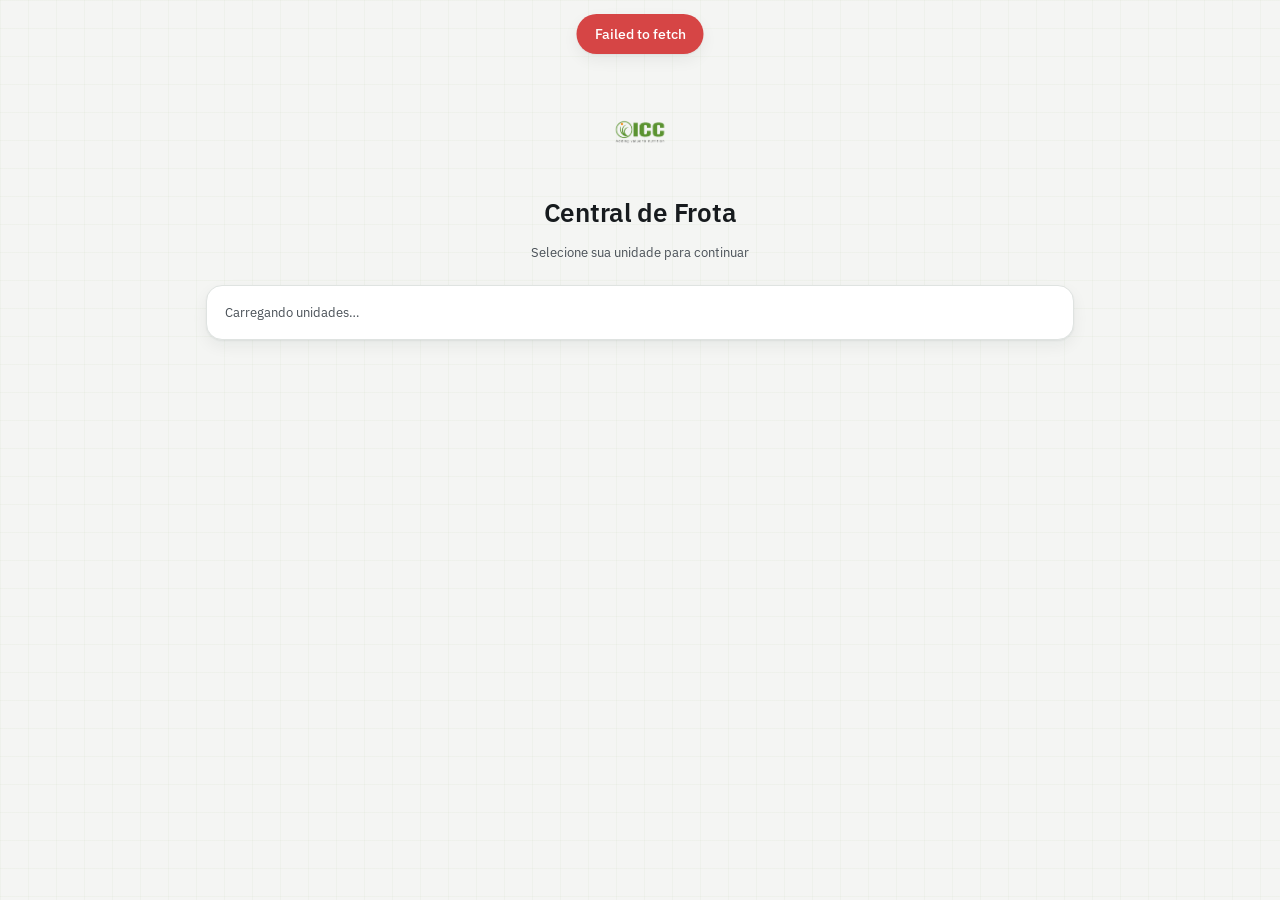
==== index.html @ 9bb6c0be "Add files via upload" ====
<!DOCTYPE html>
<html lang="pt-BR">
<head>
<meta charset="UTF-8">
<meta name="viewport" content="width=device-width, initial-scale=1.0, maximum-scale=1.0">
<meta name="theme-color" content="#5e9030">
<title>ICC Brazil · Central de Frota</title>
<link rel="preconnect" href="https://fonts.googleapis.com">
<link href="https://fonts.googleapis.com/css2?family=IBM+Plex+Sans:wght@400;500;600;700&family=IBM+Plex+Mono:wght@500;600&display=swap" rel="stylesheet">
<link rel="icon" type="image/png" href="logo.png">
<link rel="manifest" href="manifest.json">
<link rel="apple-touch-icon" href="apple-touch-icon.png">
<meta name="mobile-web-app-capable" content="yes">
<meta name="apple-mobile-web-app-capable" content="yes">
<meta name="apple-mobile-web-app-status-bar-style" content="default">
<meta name="apple-mobile-web-app-title" content="Central de Frota">
<link rel="stylesheet" href="style.css">
</head>
<body>

<div id="toast" class="toast" role="status" aria-live="polite"></div>

<header class="topbar" id="topbar" hidden>
  <div class="topbar__brand">
    <img class="topbar__mark" src="logo.png" alt="ICC Brazil">
    <div class="topbar__meta">
      <strong id="topbarUnidade">—</strong>
      <span id="topbarUsuario">—</span>
    </div>
  </div>
  <div class="row" style="gap:6px">
    <button class="btn btn--ghost btn--sm" id="btnTrocarUnidadeGlobal" hidden>🔄 Trocar unidade</button>
    <button class="btn btn--ghost btn--sm" id="btnLogout">Sair</button>
  </div>
</header>

<main id="app" class="app"></main>

<nav class="tabbar" id="tabbar" hidden></nav>

<script src="app.js"></script>
</body>
</html>
---- style.css ----
/* =====================================================
   CENTRAL DE FROTA — DESIGN SYSTEM
   Mesma identidade visual do app "Gestão de Armazéns" da ICC Brazil:
   verde institucional (#5e9030) + laranja de ação (#df8630), IBM Plex
   Sans/Mono, cards claros sobre papel levemente quadriculado.
   O que muda aqui é o vocabulário de status: em vez do fluxo de
   pendências do armazém, temos o estado da frota (em uso / manutenção /
   parado / inativo), a resposta do checklist (OK / NOK / N-A) e a
   prioridade da manutenção (baixa / média / alta).
   ===================================================== */
:root{
  --ink:#171b1e;
  --ink-soft:#495057;
  --paper:#f4f5f3;
  --card:#ffffff;
  --line:#dfe3e1;
  --brand:#5e9030;
  --brand-dark:#436722;
  --accent:#df8630;
  --accent-ink:#3a2506;

  /* status da frota / dos registros */
  --st-uso:#2f9e64;
  --st-manut:#df8630;
  --st-parado:#d64545;
  --st-inativo:#6b7280;
  --st-aberta:#d64545;
  --st-andamento:#df8630;
  --st-concluida:#2f9e64;
  --st-info:#3b82c4;
  --st-amarelo:#d9a520;
  --st-risco:#d64545;

  --radius:10px;
  --radius-lg:16px;
  --shadow:0 1px 2px rgba(23,27,30,.06), 0 6px 16px rgba(23,27,30,.06);
  --font:'IBM Plex Sans', system-ui, sans-serif;
  --mono:'IBM Plex Mono', ui-monospace, monospace;
}

[hidden]{display:none !important}

*{box-sizing:border-box}
html,body{margin:0;padding:0}
body{
  font-family:var(--font);
  background:var(--paper);
  background-image:
    linear-gradient(90deg, rgba(94,144,48,.035) 1px, transparent 1px),
    linear-gradient(rgba(94,144,48,.035) 1px, transparent 1px);
  background-size:28px 28px;
  color:var(--ink);
  min-height:100vh;
  -webkit-font-smoothing:antialiased;
}
h1,h2,h3,h4{margin:0;font-weight:600;letter-spacing:-.01em}
p{margin:0}
button{font-family:inherit}
input,select,textarea{font-family:inherit;font-size:16px}

/* ---------- layout shell ---------- */
.topbar{
  position:sticky;top:0;z-index:20;
  display:flex;align-items:center;justify-content:space-between;
  padding:10px 16px;background:var(--brand);color:#fff;
  box-shadow:var(--shadow);
}
.topbar__brand{display:flex;align-items:center;gap:10px;min-width:0;flex:1 1 auto}
.topbar > .row{flex:0 0 auto}
.topbar__mark{
  width:34px;height:34px;object-fit:contain;
  background:#fff;border-radius:7px;padding:3px;flex:0 0 auto;
}
.topbar__meta{display:flex;flex-direction:column;line-height:1.2;min-width:0}
.topbar__meta strong{font-size:14px;overflow:hidden;text-overflow:ellipsis;white-space:nowrap}
.topbar__meta span{font-size:12px;opacity:.85;overflow:hidden;text-overflow:ellipsis;white-space:nowrap}

.app{max-width:640px;margin:0 auto;padding:16px;padding-bottom:104px;min-height:70vh}

.tabbar{
  position:fixed;bottom:0;left:0;right:0;z-index:20;
  display:flex;background:var(--card);border-top:1px solid var(--line);
  box-shadow:0 -4px 16px rgba(23,27,30,.08);
  padding-bottom:env(safe-area-inset-bottom);
}
.tabbar button{
  flex:1;display:flex;flex-direction:column;align-items:center;gap:2px;
  padding:9px 2px 10px;background:none;border:none;color:var(--ink-soft);
  font-size:10.5px;cursor:pointer;line-height:1.2;
}
.tabbar button .ic{font-size:18px;line-height:1;display:inline-block}
.tab-badge{
  position:absolute;top:-7px;right:-11px;background:var(--st-risco);color:#fff;
  font-family:var(--mono);font-size:10px;font-weight:700;border-radius:999px;
  min-width:16px;height:16px;line-height:16px;text-align:center;padding:0 3px;
}
.tabbar button.is-active{color:var(--brand);font-weight:600}

/* ---------- blocos genéricos ---------- */
.screen{display:flex;flex-direction:column;gap:16px}
.card{
  background:var(--card);border:1px solid var(--line);border-radius:var(--radius-lg);
  padding:18px;box-shadow:var(--shadow);
}
.stack{display:flex;flex-direction:column;gap:12px}
.row{display:flex;gap:10px;align-items:center}
.row.between{justify-content:space-between}
.row.wrap{flex-wrap:wrap}
.grid2{display:grid;grid-template-columns:1fr 1fr;gap:10px}

.eyebrow{
  font-family:var(--mono);font-size:11px;letter-spacing:.08em;text-transform:uppercase;
  color:var(--brand);font-weight:600;
}
.title-xl{font-size:26px;line-height:1.15}
.title-lg{font-size:19px}
.subtle{color:var(--ink-soft);font-size:13px}
.mono{font-family:var(--mono)}

.btn{
  display:inline-flex;align-items:center;justify-content:center;gap:8px;
  border-radius:var(--radius);border:1px solid transparent;
  padding:13px 18px;font-size:15px;font-weight:600;cursor:pointer;
  transition:transform .05s ease, opacity .15s ease;
}
.btn:active{transform:scale(.98)}
.btn--primary{background:var(--brand);color:#fff}
.btn--primary:hover{background:var(--brand-dark)}
.btn--accent{background:var(--accent);color:var(--accent-ink)}
.btn--outline{background:transparent;border-color:var(--line);color:var(--ink)}
.btn--ghost{background:transparent;color:#fff;border-color:rgba(255,255,255,.4)}
.btn--danger{background:#fdeceb;color:var(--st-risco);border-color:#f6c8c4}
.btn--sm{padding:8px 12px;font-size:13px}
.btn--block{width:100%}
.btn[disabled]{opacity:.45;cursor:not-allowed}

.field{display:flex;flex-direction:column;gap:6px}
.field label{font-size:13px;font-weight:600;color:var(--ink-soft)}
.field input,.field select,.field textarea{
  padding:12px 13px;border:1px solid var(--line);border-radius:var(--radius);
  background:#fff;color:var(--ink);width:100%;
}
.field input:focus,.field select:focus,.field textarea:focus,button:focus-visible{
  outline:2px solid var(--brand);outline-offset:1px;
}
.field textarea{resize:vertical;min-height:70px}
.field .hint{font-size:12px;color:var(--ink-soft)}

.option-grid{display:grid;grid-template-columns:1fr 1fr;gap:10px}
.option-btn{
  padding:14px 10px;border-radius:var(--radius);border:1.5px solid var(--line);
  background:#fff;font-weight:600;font-size:14.5px;cursor:pointer;text-align:center;
}
.option-btn.is-selected{border-color:var(--brand);background:#eef5e7;color:var(--brand-dark)}
.option-btn.ok.is-selected{border-color:var(--st-uso);background:#e6f6ed;color:#1d7a4a}
.option-btn.nok.is-selected{border-color:var(--st-risco);background:#fdeceb;color:var(--st-risco)}
.option-btn.na.is-selected{border-color:var(--st-inativo);background:#eef0f1;color:var(--st-inativo)}
.option-btn.danger.is-selected{border-color:var(--st-risco);background:#fdeceb;color:var(--st-risco)}

.list-item{
  display:flex;align-items:center;justify-content:space-between;gap:10px;
  background:#fff;border:1px solid var(--line);border-radius:var(--radius);
  padding:13px 14px;cursor:pointer;text-align:left;
}
.list-item:active{background:#f7f9f8}
/* o texto pode encolher e quebrar; a etiqueta de status nunca encolhe */
.list-item > span:first-child{min-width:0;overflow-wrap:anywhere}
.list-item .tag,.list-item > span:last-child{flex:0 0 auto}
.list-item__title{font-weight:600;font-size:14.5px;display:block}
.list-item__sub{color:var(--ink-soft);font-size:12.5px;margin-top:2px}
.list-item.is-alert{border-left:4px solid var(--st-risco)}
.list-item.is-warn{border-left:4px solid var(--accent)}
.list-item.is-ok{border-left:4px solid var(--st-uso)}

.tag{
  font-family:var(--mono);font-size:10.5px;font-weight:600;letter-spacing:.03em;
  padding:3px 7px;border-radius:5px;white-space:nowrap;display:inline-block;
}
.tag--uso{background:#e6f6ed;color:#1d7a4a}
.tag--manut{background:#fdf1de;color:#8a5a10}
.tag--parado{background:#fdeceb;color:var(--st-parado)}
.tag--inativo{background:#eef0f1;color:var(--st-inativo)}
.tag--aberta{background:#fdeceb;color:var(--st-aberta)}
.tag--andamento{background:#fdf1de;color:#8a5a10}
.tag--concluida{background:#e6f6ed;color:var(--st-concluida)}
.tag--ok{background:#e6f6ed;color:#1d7a4a}
.tag--nok{background:#fdeceb;color:var(--st-risco)}
.tag--na{background:#eef0f1;color:var(--st-inativo)}
.tag--info{background:#e7f0f9;color:var(--st-info)}
.tag--amarelo{background:#fbf2d9;color:var(--st-amarelo)}
.tag--risco{background:#fdeceb;color:var(--st-risco)}
.tag--alta{background:#fdeceb;color:var(--st-risco)}
.tag--media{background:#fdf1de;color:#8a5a10}
.tag--baixa{background:#e7f0f9;color:var(--st-info)}

/* etiqueta de código do equipamento / ID do registro — assinatura visual */
.shiplabel{
  display:inline-flex;align-items:center;gap:6px;
  font-family:var(--mono);font-size:11px;font-weight:600;color:var(--brand-dark);
  border:1.5px dashed var(--brand);border-radius:6px;padding:3px 9px;
  background:#fff;
}

.empty{text-align:center;padding:36px 18px;color:var(--ink-soft)}
.empty .ic{font-size:30px;display:block;margin-bottom:8px}

.divider{height:1px;background:var(--line);margin:4px 0}

.note{
  background:#f2f6ee;border:1px solid #dde8d1;border-left:3px solid var(--brand);
  border-radius:var(--radius);padding:11px 13px;font-size:12.5px;color:var(--ink-soft);
}
.note.warn{background:#fdf6ec;border-color:#f2e0c4;border-left-color:var(--accent)}

/* ---------- fotos ---------- */
.photo-input{display:flex;flex-direction:column;gap:8px}
.photo-preview{
  width:100%;max-height:220px;object-fit:cover;border-radius:var(--radius);
  border:1px solid var(--line);display:block;
}
.photo-btn{
  border:1.5px dashed var(--line);border-radius:var(--radius);padding:22px;
  text-align:center;color:var(--ink-soft);font-size:13px;font-weight:600;cursor:pointer;
  background:#fafbfa;
}
.photo-btn.required{border-color:var(--st-risco);color:var(--st-risco)}
.photo-grid{display:grid;grid-template-columns:repeat(auto-fill,minmax(84px,1fr));gap:8px}
.photo-thumb{position:relative;border-radius:var(--radius);overflow:hidden;border:1px solid var(--line);aspect-ratio:1/1}
.photo-thumb img{width:100%;height:100%;object-fit:cover;display:block}
.photo-thumb__rm{
  position:absolute;top:4px;right:4px;width:22px;height:22px;border-radius:50%;
  background:rgba(23,27,30,.72);color:#fff;border:none;font-size:12px;line-height:1;cursor:pointer;
  display:flex;align-items:center;justify-content:center;padding:0;
}
.photo-add-tile{
  aspect-ratio:1/1;border:1.5px dashed var(--line);border-radius:var(--radius);
  background:#fafbfa;color:var(--ink-soft);font-size:22px;font-weight:600;cursor:pointer;
}
.photo-gallery{display:grid;grid-template-columns:repeat(auto-fill,minmax(140px,1fr));gap:8px;margin-top:2px}
.photo-gallery .photo-preview{width:100%;max-height:160px;margin:0}

/* ---------- indicadores ---------- */
.badge-count{font-family:var(--mono);font-weight:700;font-size:22px;color:var(--brand)}
.kpi-grid{display:grid;grid-template-columns:repeat(2,1fr);gap:10px}
.kpi{background:#fff;border:1px solid var(--line);border-radius:var(--radius);padding:14px}
.kpi .badge-count{display:block}
.kpi .subtle{margin-top:2px;display:block}
.kpi--uso .badge-count{color:var(--st-uso)}
.kpi--manut .badge-count{color:var(--st-manut)}
.kpi--parado .badge-count{color:var(--st-parado)}
.kpi--inativo .badge-count{color:var(--st-inativo)}
.kpi--accent .badge-count{color:var(--accent)}

.bar-row{display:flex;align-items:center;gap:10px;font-size:13px}
.bar-row .label{width:110px;flex-shrink:0;color:var(--ink-soft);white-space:nowrap;overflow:hidden;text-overflow:ellipsis}
.bar-track{flex:1;background:#eef0ef;border-radius:6px;height:10px;overflow:hidden}
.bar-fill{height:100%;background:var(--brand);border-radius:6px}
.bar-val{font-family:var(--mono);width:44px;text-align:right;font-size:12px;color:var(--ink-soft)}

.report-table{border-collapse:collapse;width:100%;font-size:12.5px;min-width:640px}
.report-table th,.report-table td{border:1px solid var(--line);padding:6px 8px;text-align:left;white-space:nowrap}
.report-table th{background:var(--paper);font-weight:600;color:var(--ink-soft);font-size:11px;text-transform:uppercase;letter-spacing:.03em}
.table-scroll{overflow-x:auto;-webkit-overflow-scrolling:touch}

/* ---------- relatório: capa + painel escuro do gráfico ---------- */
.report-hero{
  background:linear-gradient(135deg,#436722 0%,#5e9030 62%,#6ea23a 100%);
  color:#fff;border-radius:var(--radius-lg);padding:20px;box-shadow:var(--shadow);
  display:flex;flex-direction:column;gap:6px;
}
.report-hero .eyebrow{color:rgba(255,255,255,.78)}
.report-hero h2{font-size:22px;line-height:1.15}
.report-hero .hero-sub{font-size:13px;opacity:.9}
.report-hero .hero-logo{width:40px;height:40px;object-fit:contain;background:#fff;border-radius:8px;padding:4px}

.chart-panel{
  background:#171b1e;color:#fff;border-radius:var(--radius-lg);padding:18px;
  box-shadow:var(--shadow);display:flex;flex-direction:column;gap:14px;
}
.chart-panel h3{color:#fff;font-size:16px}
.chart-panel .chart-sub{font-size:12px;color:rgba(255,255,255,.6)}
.chart-bars{
  display:flex;align-items:flex-end;gap:12px;height:180px;
  padding:10px 4px 0;border-bottom:1px solid rgba(255,255,255,.14);
}
.chart-col{flex:1;display:flex;flex-direction:column;align-items:center;justify-content:flex-end;gap:6px;height:100%;min-width:0}
.chart-col .chart-val{font-family:var(--mono);font-size:14px;font-weight:700;color:#fff}
.chart-bar{
  width:100%;max-width:64px;border-radius:6px 6px 0 0;min-height:4px;
  background:var(--brand);transition:height .3s ease;
}
.chart-legend{display:flex;flex-wrap:wrap;gap:10px 16px}
.chart-legend .leg{display:flex;align-items:center;gap:6px;font-size:12px;color:rgba(255,255,255,.82)}
.chart-legend .dot{width:10px;height:10px;border-radius:3px;display:inline-block}

.rank-row{
  display:flex;align-items:center;gap:10px;padding:9px 0;
  border-bottom:1px dashed var(--line);
}
.rank-row:last-child{border-bottom:none}
.rank-pos{
  font-family:var(--mono);font-weight:700;font-size:12px;color:#fff;background:var(--brand);
  width:22px;height:22px;border-radius:6px;display:flex;align-items:center;justify-content:center;flex:0 0 auto;
}
.rank-row:nth-child(2) .rank-pos{background:var(--st-risco)}
.rank-row:nth-child(3) .rank-pos{background:var(--accent)}
.rank-info{flex:1;min-width:0}
.rank-info .n{font-weight:600;font-size:14px;overflow:hidden;text-overflow:ellipsis;white-space:nowrap}
.rank-time{font-family:var(--mono);font-size:13px;font-weight:700;color:var(--st-risco);white-space:nowrap}

/* abas internas (tabelas detalhadas do relatório, filtros de lista) */
.segmented{
  display:flex;gap:4px;background:#eceeed;border-radius:var(--radius);padding:4px;overflow-x:auto;
}
.segmented button{
  flex:1;white-space:nowrap;border:none;background:transparent;border-radius:7px;
  padding:8px 12px;font-size:13px;font-weight:600;color:var(--ink-soft);cursor:pointer;
}
.segmented button.is-active{background:#fff;color:var(--brand-dark);box-shadow:0 1px 2px rgba(23,27,30,.12)}

/* linha do tempo do histórico */
.tl-item{display:flex;gap:10px;align-items:flex-start}
.tl-rail{display:flex;flex-direction:column;align-items:center;gap:0;flex:0 0 auto}
.tl-dot{
  width:26px;height:26px;border-radius:50%;display:flex;align-items:center;justify-content:center;
  font-size:13px;background:#eef0ef;flex:0 0 auto;
}
.tl-line{width:1px;flex:1;background:var(--line);min-height:20px}
.tl-body{flex:1;min-width:0;padding-bottom:16px}
.tl-body .t{font-size:14px;font-weight:600}
.tl-body .m{font-size:12px;color:var(--ink-soft);margin-top:1px}

.filters{display:flex;gap:8px;overflow-x:auto;padding-bottom:2px}
.filters select,.filters input{
  border:1px solid var(--line);border-radius:8px;padding:8px 10px;background:#fff;font-size:13px;
}
.filters select{flex:0 0 auto}

.login-logo{display:flex;align-items:center;justify-content:center;gap:10px;margin-bottom:6px}
.login-logo .mark{width:88px;height:88px;object-fit:contain}

.spinner{
  width:20px;height:20px;border-radius:50%;border:2.5px solid rgba(255,255,255,.4);
  border-top-color:#fff;animation:spin .7s linear infinite;
}
@keyframes spin{to{transform:rotate(360deg)}}

.toast{
  position:fixed;top:14px;left:50%;transform:translateX(-50%) translateY(-16px);
  background:var(--ink);color:#fff;padding:11px 18px;border-radius:999px;
  font-size:13.5px;font-weight:500;box-shadow:var(--shadow);z-index:100;
  opacity:0;pointer-events:none;transition:opacity .2s ease, transform .2s ease;
  max-width:calc(100vw - 32px);text-align:center;
}
.toast.is-show{opacity:1;transform:translateX(-50%) translateY(0)}
.toast.is-error{background:var(--st-risco)}
.toast.is-success{background:var(--st-concluida)}

@media (min-width:720px){
  .app{max-width:900px}
  .option-grid{grid-template-columns:repeat(4,1fr)}
  .kpi-grid{grid-template-columns:repeat(4,1fr)}
  .chart-bars{height:220px}
}

@media (prefers-reduced-motion: reduce){
  *{animation-duration:.001ms !important;transition-duration:.001ms !important}
}
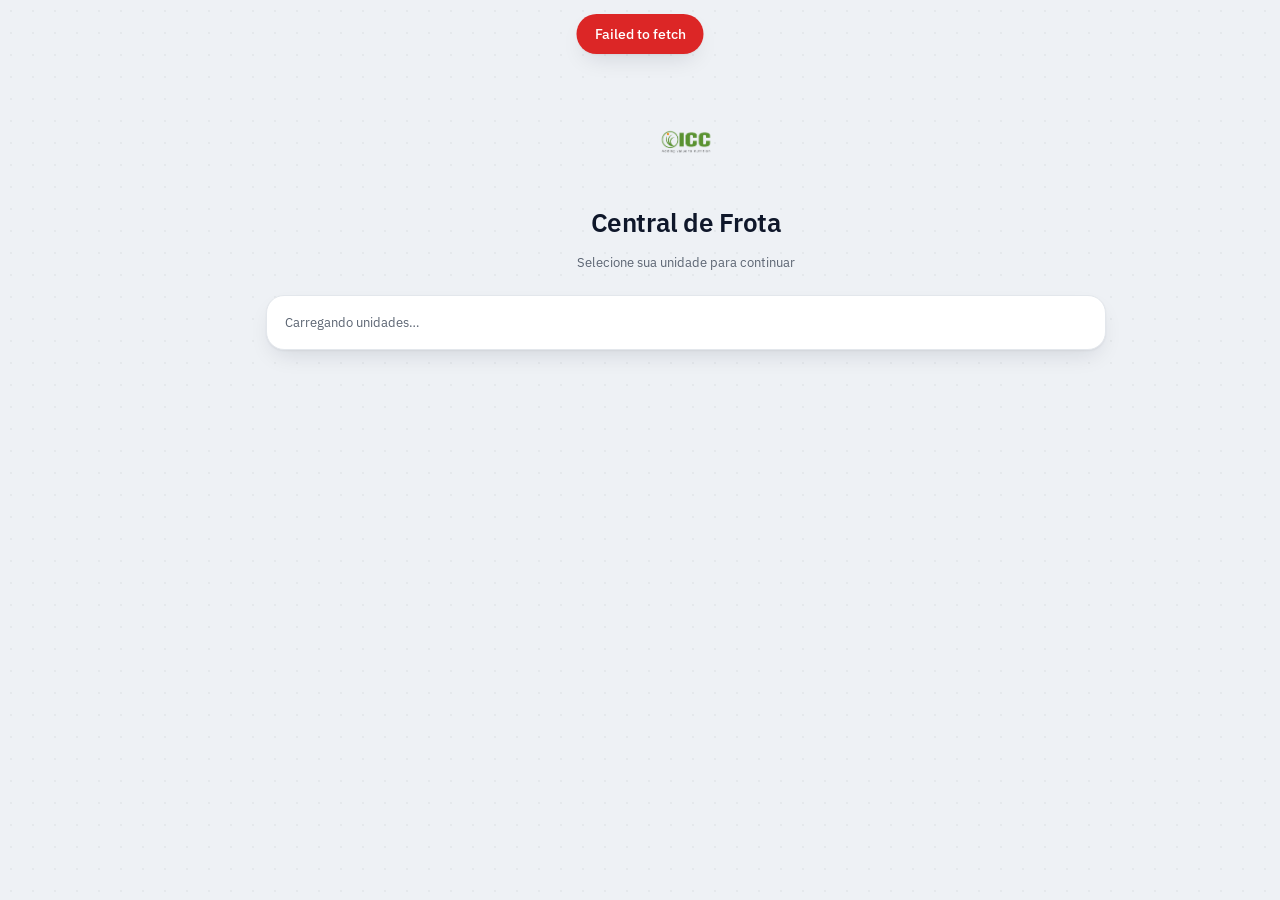
==== commit 5b174e96: "Add files via upload" ====
--- a/index.html
+++ b/index.html
@@ -3,7 +3,7 @@
 <head>
 <meta charset="UTF-8">
 <meta name="viewport" content="width=device-width, initial-scale=1.0, maximum-scale=1.0">
-<meta name="theme-color" content="#5e9030">
+<meta name="theme-color" content="#101826">
 <title>ICC Brazil · Central de Frota</title>
 <link rel="preconnect" href="https://fonts.googleapis.com">
 <link href="https://fonts.googleapis.com/css2?family=IBM+Plex+Sans:wght@400;500;600;700&family=IBM+Plex+Mono:wght@500;600&display=swap" rel="stylesheet">
--- a/style.css
+++ b/style.css
@@ -1,39 +1,51 @@
 /* =====================================================
    CENTRAL DE FROTA — DESIGN SYSTEM
-   Mesma identidade visual do app "Gestão de Armazéns" da ICC Brazil:
-   verde institucional (#5e9030) + laranja de ação (#df8630), IBM Plex
-   Sans/Mono, cards claros sobre papel levemente quadriculado.
-   O que muda aqui é o vocabulário de status: em vez do fluxo de
-   pendências do armazém, temos o estado da frota (em uso / manutenção /
-   parado / inativo), a resposta do checklist (OK / NOK / N-A) e a
-   prioridade da manutenção (baixa / média / alta).
+   Visual "painel de operação de frota": chrome escuro (barra superior +
+   navegação), cartões claros elevados, paleta de status forte e números
+   em monoespaçada — pensado pra parecer um sistema de gestão de frota de
+   verdade, não um formulário. Identidade ICC (verde #5e9030 / laranja
+   #df8630) preservada como cor de marca e de ação dentro desse chrome.
+   Estrutura de telas e classes é a mesma de antes — só o visual mudou.
+   Em telas largas (≥960px) a navegação vira uma barra lateral fixa.
    ===================================================== */
 :root{
-  --ink:#171b1e;
-  --ink-soft:#495057;
-  --paper:#f4f5f3;
+  --ink:#0f172a;
+  --ink-soft:#5b6472;
+  --paper:#eef1f5;
   --card:#ffffff;
-  --line:#dfe3e1;
+  --card-2:#f7f9fb;
+  --line:#e3e7ec;
   --brand:#5e9030;
   --brand-dark:#436722;
+  --brand-soft:#e9f2e0;
   --accent:#df8630;
   --accent-ink:#3a2506;
 
+  /* chrome — topbar + navegação (mobile: barra inferior · desktop: barra lateral) */
+  --chrome:#101826;
+  --chrome-2:#18212f;
+  --chrome-active:#24344a;
+  --chrome-ink:#cdd6e3;
+  --chrome-ink-soft:#7d8aa0;
+  --chrome-line:rgba(255,255,255,.08);
+
   /* status da frota / dos registros */
-  --st-uso:#2f9e64;
-  --st-manut:#df8630;
-  --st-parado:#d64545;
-  --st-inativo:#6b7280;
-  --st-aberta:#d64545;
-  --st-andamento:#df8630;
-  --st-concluida:#2f9e64;
-  --st-info:#3b82c4;
-  --st-amarelo:#d9a520;
-  --st-risco:#d64545;
+  --st-uso:#16a34a;
+  --st-manut:#d97706;
+  --st-parado:#dc2626;
+  --st-inativo:#64748b;
+  --st-aberta:#dc2626;
+  --st-andamento:#d97706;
+  --st-concluida:#16a34a;
+  --st-info:#2563eb;
+  --st-amarelo:#ca8a04;
+  --st-risco:#dc2626;
 
   --radius:10px;
-  --radius-lg:16px;
-  --shadow:0 1px 2px rgba(23,27,30,.06), 0 6px 16px rgba(23,27,30,.06);
+  --radius-lg:18px;
+  --shadow:0 1px 2px rgba(15,23,42,.05), 0 10px 24px -8px rgba(15,23,42,.14);
+  --shadow-sm:0 1px 2px rgba(15,23,42,.06);
+  --sidebar-w:236px;
   --font:'IBM Plex Sans', system-ui, sans-serif;
   --mono:'IBM Plex Mono', ui-monospace, monospace;
 }
@@ -46,9 +58,8 @@
   font-family:var(--font);
   background:var(--paper);
   background-image:
-    linear-gradient(90deg, rgba(94,144,48,.035) 1px, transparent 1px),
-    linear-gradient(rgba(94,144,48,.035) 1px, transparent 1px);
-  background-size:28px 28px;
+    radial-gradient(rgba(15,23,42,.045) 1px, transparent 1px);
+  background-size:22px 22px;
   color:var(--ink);
   min-height:100vh;
   -webkit-font-smoothing:antialiased;
@@ -57,44 +68,86 @@
 p{margin:0}
 button{font-family:inherit}
 input,select,textarea{font-family:inherit;font-size:16px}
+::selection{background:var(--brand-soft);color:var(--brand-dark)}
 
 /* ---------- layout shell ---------- */
 .topbar{
   position:sticky;top:0;z-index:20;
   display:flex;align-items:center;justify-content:space-between;
-  padding:10px 16px;background:var(--brand);color:#fff;
-  box-shadow:var(--shadow);
-}
-.topbar__brand{display:flex;align-items:center;gap:10px;min-width:0;flex:1 1 auto}
+  padding:12px 18px;background:var(--chrome);color:#fff;
+  border-bottom:3px solid var(--brand);
+  box-shadow:0 4px 14px rgba(15,23,42,.18);
+}
+.topbar__brand{display:flex;align-items:center;gap:11px;min-width:0;flex:1 1 auto}
 .topbar > .row{flex:0 0 auto}
 .topbar__mark{
   width:34px;height:34px;object-fit:contain;
-  background:#fff;border-radius:7px;padding:3px;flex:0 0 auto;
-}
-.topbar__meta{display:flex;flex-direction:column;line-height:1.2;min-width:0}
-.topbar__meta strong{font-size:14px;overflow:hidden;text-overflow:ellipsis;white-space:nowrap}
-.topbar__meta span{font-size:12px;opacity:.85;overflow:hidden;text-overflow:ellipsis;white-space:nowrap}
+  background:#fff;border-radius:8px;padding:3px;flex:0 0 auto;
+  box-shadow:0 0 0 1px rgba(255,255,255,.15);
+}
+.topbar__meta{display:flex;flex-direction:column;line-height:1.25;min-width:0}
+.topbar__meta strong{font-size:14px;overflow:hidden;text-overflow:ellipsis;white-space:nowrap;color:#fff}
+.topbar__meta span{
+  font-size:11.5px;color:var(--chrome-ink-soft);overflow:hidden;text-overflow:ellipsis;white-space:nowrap;
+  font-family:var(--mono);letter-spacing:.02em;
+}
+.topbar .btn--ghost{border-color:var(--chrome-line);background:rgba(255,255,255,.04)}
+.topbar .btn--ghost:hover{background:rgba(255,255,255,.1)}
 
 .app{max-width:640px;margin:0 auto;padding:16px;padding-bottom:104px;min-height:70vh}
 
 .tabbar{
-  position:fixed;bottom:0;left:0;right:0;z-index:20;
-  display:flex;background:var(--card);border-top:1px solid var(--line);
-  box-shadow:0 -4px 16px rgba(23,27,30,.08);
+  position:fixed;bottom:0;left:0;right:0;z-index:25;
+  display:flex;background:var(--chrome);border-top:1px solid var(--chrome-line);
+  box-shadow:0 -6px 20px rgba(15,23,42,.22);
   padding-bottom:env(safe-area-inset-bottom);
 }
 .tabbar button{
-  flex:1;display:flex;flex-direction:column;align-items:center;gap:2px;
-  padding:9px 2px 10px;background:none;border:none;color:var(--ink-soft);
-  font-size:10.5px;cursor:pointer;line-height:1.2;
-}
-.tabbar button .ic{font-size:18px;line-height:1;display:inline-block}
+  flex:1;display:flex;flex-direction:column;align-items:center;gap:3px;
+  padding:9px 2px 10px;background:none;border:none;color:var(--chrome-ink-soft);
+  font-size:10.5px;font-weight:600;cursor:pointer;line-height:1.2;position:relative;
+}
+.tabbar button .ic{
+  font-size:17px;line-height:1;display:inline-flex;align-items:center;justify-content:center;
+  width:30px;height:26px;border-radius:8px;transition:background .15s ease,color .15s ease;
+}
 .tab-badge{
   position:absolute;top:-7px;right:-11px;background:var(--st-risco);color:#fff;
   font-family:var(--mono);font-size:10px;font-weight:700;border-radius:999px;
   min-width:16px;height:16px;line-height:16px;text-align:center;padding:0 3px;
-}
-.tabbar button.is-active{color:var(--brand);font-weight:600}
+  box-shadow:0 0 0 2px var(--chrome);
+}
+.tabbar button.is-active{color:#fff}
+.tabbar button.is-active .ic{background:var(--brand);color:#fff}
+
+/* ---------- barra lateral em telas largas (mesmo HTML do tabbar) ---------- */
+@media (min-width:960px){
+  .tabbar{
+    top:0;bottom:0;left:0;right:auto;width:var(--sidebar-w);
+    flex-direction:column;align-items:stretch;justify-content:flex-start;
+    padding:18px 12px;gap:3px;overflow-y:auto;
+    border-top:none;border-right:1px solid var(--chrome-line);
+    box-shadow:6px 0 20px rgba(15,23,42,.12);
+  }
+  .tabbar::before{
+    content:'🚚  Central de Frota';
+    display:block;color:#fff;font-weight:700;font-size:14.5px;letter-spacing:-.01em;
+    padding:6px 10px 18px;border-bottom:1px solid var(--chrome-line);margin-bottom:10px;
+  }
+  .tabbar button{
+    flex:0 0 auto;flex-direction:row;justify-content:flex-start;align-items:center;gap:11px;
+    padding:10px 12px;border-radius:10px;font-size:13.5px;
+  }
+  .tabbar button .ic{width:26px;height:26px;font-size:16px}
+  .tabbar button.is-active{background:var(--chrome-active)}
+  .tabbar button.is-active .ic{background:transparent;color:var(--brand)}
+  .topbar,.app{margin-left:var(--sidebar-w)}
+  .app{max-width:1040px;padding:26px 30px 40px}
+}
+@media (hover:hover){
+  .tabbar button:not(.is-active):hover{color:#fff}
+  .tabbar button:not(.is-active):hover .ic{background:rgba(255,255,255,.08)}
+}
 
 /* ---------- blocos genéricos ---------- */
 .screen{display:flex;flex-direction:column;gap:16px}
@@ -110,9 +163,9 @@
 
 .eyebrow{
   font-family:var(--mono);font-size:11px;letter-spacing:.08em;text-transform:uppercase;
-  color:var(--brand);font-weight:600;
-}
-.title-xl{font-size:26px;line-height:1.15}
+  color:var(--brand-dark);font-weight:700;
+}
+.title-xl{font-size:26px;line-height:1.15;letter-spacing:-.015em}
 .title-lg{font-size:19px}
 .subtle{color:var(--ink-soft);font-size:13px}
 .mono{font-family:var(--mono)}
@@ -121,18 +174,22 @@
   display:inline-flex;align-items:center;justify-content:center;gap:8px;
   border-radius:var(--radius);border:1px solid transparent;
   padding:13px 18px;font-size:15px;font-weight:600;cursor:pointer;
-  transition:transform .05s ease, opacity .15s ease;
+  transition:transform .05s ease, opacity .15s ease, box-shadow .15s ease, background .15s ease;
 }
 .btn:active{transform:scale(.98)}
-.btn--primary{background:var(--brand);color:#fff}
+.btn--primary{background:var(--brand);color:#fff;box-shadow:0 1px 2px rgba(67,103,34,.25)}
 .btn--primary:hover{background:var(--brand-dark)}
 .btn--accent{background:var(--accent);color:var(--accent-ink)}
-.btn--outline{background:transparent;border-color:var(--line);color:var(--ink)}
+.btn--outline{background:var(--card);border-color:var(--line);color:var(--ink)}
 .btn--ghost{background:transparent;color:#fff;border-color:rgba(255,255,255,.4)}
 .btn--danger{background:#fdeceb;color:var(--st-risco);border-color:#f6c8c4}
 .btn--sm{padding:8px 12px;font-size:13px}
 .btn--block{width:100%}
 .btn[disabled]{opacity:.45;cursor:not-allowed}
+@media (hover:hover){
+  .btn--primary:hover,.btn--accent:hover{box-shadow:0 4px 12px rgba(15,23,42,.16)}
+  .btn--outline:hover{border-color:var(--brand);color:var(--brand-dark)}
+}
 
 .field{display:flex;flex-direction:column;gap:6px}
 .field label{font-size:13px;font-weight:600;color:var(--ink-soft)}
@@ -150,55 +207,71 @@
 .option-btn{
   padding:14px 10px;border-radius:var(--radius);border:1.5px solid var(--line);
   background:#fff;font-weight:600;font-size:14.5px;cursor:pointer;text-align:center;
-}
-.option-btn.is-selected{border-color:var(--brand);background:#eef5e7;color:var(--brand-dark)}
-.option-btn.ok.is-selected{border-color:var(--st-uso);background:#e6f6ed;color:#1d7a4a}
+  transition:border-color .12s ease, background .12s ease;
+}
+.option-btn.is-selected{border-color:var(--brand);background:var(--brand-soft);color:var(--brand-dark)}
+.option-btn.ok.is-selected{border-color:var(--st-uso);background:#e6f6ed;color:#146b39}
 .option-btn.nok.is-selected{border-color:var(--st-risco);background:#fdeceb;color:var(--st-risco)}
 .option-btn.na.is-selected{border-color:var(--st-inativo);background:#eef0f1;color:var(--st-inativo)}
 .option-btn.danger.is-selected{border-color:var(--st-risco);background:#fdeceb;color:var(--st-risco)}
 
 .list-item{
-  display:flex;align-items:center;justify-content:space-between;gap:10px;
+  display:flex;align-items:center;justify-content:space-between;gap:12px;
   background:#fff;border:1px solid var(--line);border-radius:var(--radius);
-  padding:13px 14px;cursor:pointer;text-align:left;
-}
-.list-item:active{background:#f7f9f8}
+  padding:12px 14px;cursor:pointer;text-align:left;
+  transition:border-color .12s ease, box-shadow .12s ease, transform .05s ease;
+}
+.list-item:active{transform:scale(.995);background:var(--card-2)}
 /* o texto pode encolher e quebrar; a etiqueta de status nunca encolhe */
 .list-item > span:first-child{min-width:0;overflow-wrap:anywhere}
 .list-item .tag,.list-item > span:last-child{flex:0 0 auto}
-.list-item__title{font-weight:600;font-size:14.5px;display:block}
+.list-item__title{font-weight:600;font-size:14.5px;display:block;color:var(--ink)}
 .list-item__sub{color:var(--ink-soft);font-size:12.5px;margin-top:2px}
-.list-item.is-alert{border-left:4px solid var(--st-risco)}
-.list-item.is-warn{border-left:4px solid var(--accent)}
-.list-item.is-ok{border-left:4px solid var(--st-uso)}
+/* faixa colorida lateral + ícone-chip conforme o estado do registro */
+.list-item{border-left:3px solid transparent}
+.list-item.is-alert{border-left-color:var(--st-risco)}
+.list-item.is-warn{border-left-color:var(--accent)}
+.list-item.is-ok{border-left-color:var(--st-uso)}
+.list-item.is-alert::before,.list-item.is-warn::before,.list-item.is-ok::before{
+  flex:0 0 auto;width:34px;height:34px;border-radius:9px;
+  display:flex;align-items:center;justify-content:center;font-size:15px;
+}
+.list-item.is-alert::before{content:'⛔';background:#fdeceb}
+.list-item.is-warn::before{content:'🔧';background:#fdf1de}
+.list-item.is-ok::before{content:'✅';background:#e6f6ed}
+@media (hover:hover){
+  .list-item:hover{border-color:var(--brand);box-shadow:var(--shadow-sm)}
+}
 
 .tag{
-  font-family:var(--mono);font-size:10.5px;font-weight:600;letter-spacing:.03em;
-  padding:3px 7px;border-radius:5px;white-space:nowrap;display:inline-block;
-}
-.tag--uso{background:#e6f6ed;color:#1d7a4a}
+  font-family:var(--mono);font-size:10.5px;font-weight:700;letter-spacing:.02em;
+  padding:4px 8px 4px 6px;border-radius:999px;white-space:nowrap;
+  display:inline-flex;align-items:center;gap:5px;
+}
+.tag::before{content:'';width:6px;height:6px;border-radius:50%;background:currentColor;flex:0 0 auto}
+.tag--uso{background:#e6f6ed;color:#146b39}
 .tag--manut{background:#fdf1de;color:#8a5a10}
 .tag--parado{background:#fdeceb;color:var(--st-parado)}
 .tag--inativo{background:#eef0f1;color:var(--st-inativo)}
 .tag--aberta{background:#fdeceb;color:var(--st-aberta)}
 .tag--andamento{background:#fdf1de;color:#8a5a10}
 .tag--concluida{background:#e6f6ed;color:var(--st-concluida)}
-.tag--ok{background:#e6f6ed;color:#1d7a4a}
+.tag--ok{background:#e6f6ed;color:#146b39}
 .tag--nok{background:#fdeceb;color:var(--st-risco)}
 .tag--na{background:#eef0f1;color:var(--st-inativo)}
-.tag--info{background:#e7f0f9;color:var(--st-info)}
+.tag--info{background:#e7eefb;color:var(--st-info)}
 .tag--amarelo{background:#fbf2d9;color:var(--st-amarelo)}
 .tag--risco{background:#fdeceb;color:var(--st-risco)}
 .tag--alta{background:#fdeceb;color:var(--st-risco)}
 .tag--media{background:#fdf1de;color:#8a5a10}
-.tag--baixa{background:#e7f0f9;color:var(--st-info)}
+.tag--baixa{background:#e7eefb;color:var(--st-info)}
 
 /* etiqueta de código do equipamento / ID do registro — assinatura visual */
 .shiplabel{
   display:inline-flex;align-items:center;gap:6px;
-  font-family:var(--mono);font-size:11px;font-weight:600;color:var(--brand-dark);
+  font-family:var(--mono);font-size:11px;font-weight:700;color:var(--brand-dark);
   border:1.5px dashed var(--brand);border-radius:6px;padding:3px 9px;
-  background:#fff;
+  background:var(--brand-soft);
 }
 
 .empty{text-align:center;padding:36px 18px;color:var(--ink-soft)}
@@ -207,7 +280,7 @@
 .divider{height:1px;background:var(--line);margin:4px 0}
 
 .note{
-  background:#f2f6ee;border:1px solid #dde8d1;border-left:3px solid var(--brand);
+  background:var(--brand-soft);border:1px solid #dde8d1;border-left:3px solid var(--brand);
   border-radius:var(--radius);padding:11px 13px;font-size:12.5px;color:var(--ink-soft);
 }
 .note.warn{background:#fdf6ec;border-color:#f2e0c4;border-left-color:var(--accent)}
@@ -221,7 +294,7 @@
 .photo-btn{
   border:1.5px dashed var(--line);border-radius:var(--radius);padding:22px;
   text-align:center;color:var(--ink-soft);font-size:13px;font-weight:600;cursor:pointer;
-  background:#fafbfa;
+  background:var(--card-2);
 }
 .photo-btn.required{border-color:var(--st-risco);color:var(--st-risco)}
 .photo-grid{display:grid;grid-template-columns:repeat(auto-fill,minmax(84px,1fr));gap:8px}
@@ -229,78 +302,95 @@
 .photo-thumb img{width:100%;height:100%;object-fit:cover;display:block}
 .photo-thumb__rm{
   position:absolute;top:4px;right:4px;width:22px;height:22px;border-radius:50%;
-  background:rgba(23,27,30,.72);color:#fff;border:none;font-size:12px;line-height:1;cursor:pointer;
+  background:rgba(15,23,42,.72);color:#fff;border:none;font-size:12px;line-height:1;cursor:pointer;
   display:flex;align-items:center;justify-content:center;padding:0;
 }
 .photo-add-tile{
   aspect-ratio:1/1;border:1.5px dashed var(--line);border-radius:var(--radius);
-  background:#fafbfa;color:var(--ink-soft);font-size:22px;font-weight:600;cursor:pointer;
+  background:var(--card-2);color:var(--ink-soft);font-size:22px;font-weight:600;cursor:pointer;
 }
 .photo-gallery{display:grid;grid-template-columns:repeat(auto-fill,minmax(140px,1fr));gap:8px;margin-top:2px}
 .photo-gallery .photo-preview{width:100%;max-height:160px;margin:0}
 
 /* ---------- indicadores ---------- */
-.badge-count{font-family:var(--mono);font-weight:700;font-size:22px;color:var(--brand)}
+.badge-count{font-family:var(--mono);font-weight:700;font-size:24px;color:var(--ink);letter-spacing:-.02em}
 .kpi-grid{display:grid;grid-template-columns:repeat(2,1fr);gap:10px}
-.kpi{background:#fff;border:1px solid var(--line);border-radius:var(--radius);padding:14px}
+.kpi{
+  background:#fff;border:1px solid var(--line);border-left:3px solid var(--line);
+  border-radius:var(--radius);padding:14px;
+}
 .kpi .badge-count{display:block}
-.kpi .subtle{margin-top:2px;display:block}
+.kpi .subtle{margin-top:3px;display:block;font-size:11.5px;text-transform:uppercase;letter-spacing:.04em;font-weight:600;color:var(--ink-soft)}
+.kpi--uso{border-left-color:var(--st-uso)}
 .kpi--uso .badge-count{color:var(--st-uso)}
+.kpi--manut{border-left-color:var(--st-manut)}
 .kpi--manut .badge-count{color:var(--st-manut)}
+.kpi--parado{border-left-color:var(--st-parado)}
 .kpi--parado .badge-count{color:var(--st-parado)}
+.kpi--inativo{border-left-color:var(--st-inativo)}
 .kpi--inativo .badge-count{color:var(--st-inativo)}
+.kpi--accent{border-left-color:var(--accent)}
 .kpi--accent .badge-count{color:var(--accent)}
 
 .bar-row{display:flex;align-items:center;gap:10px;font-size:13px}
 .bar-row .label{width:110px;flex-shrink:0;color:var(--ink-soft);white-space:nowrap;overflow:hidden;text-overflow:ellipsis}
-.bar-track{flex:1;background:#eef0ef;border-radius:6px;height:10px;overflow:hidden}
-.bar-fill{height:100%;background:var(--brand);border-radius:6px}
+.bar-track{flex:1;background:var(--paper);border-radius:6px;height:10px;overflow:hidden}
+.bar-fill{height:100%;background:linear-gradient(90deg,var(--brand-dark),var(--brand));border-radius:6px}
 .bar-val{font-family:var(--mono);width:44px;text-align:right;font-size:12px;color:var(--ink-soft)}
 
 .report-table{border-collapse:collapse;width:100%;font-size:12.5px;min-width:640px}
-.report-table th,.report-table td{border:1px solid var(--line);padding:6px 8px;text-align:left;white-space:nowrap}
-.report-table th{background:var(--paper);font-weight:600;color:var(--ink-soft);font-size:11px;text-transform:uppercase;letter-spacing:.03em}
-.table-scroll{overflow-x:auto;-webkit-overflow-scrolling:touch}
+.report-table th,.report-table td{border:1px solid var(--line);padding:7px 8px;text-align:left;white-space:nowrap}
+.report-table th{background:var(--paper);font-weight:700;color:var(--ink-soft);font-size:11px;text-transform:uppercase;letter-spacing:.03em}
+.report-table tr:hover td{background:var(--card-2)}
+.table-scroll{overflow-x:auto;-webkit-overflow-scrolling:touch;border-radius:var(--radius);border:1px solid var(--line)}
+.table-scroll .report-table{border:none}
+.table-scroll .report-table th:first-child,.table-scroll .report-table td:first-child{border-left:none}
+.table-scroll .report-table th,.table-scroll .report-table td{border-left:none;border-right:none;border-top:none}
+.table-scroll .report-table tr:last-child td{border-bottom:none}
 
 /* ---------- relatório: capa + painel escuro do gráfico ---------- */
 .report-hero{
-  background:linear-gradient(135deg,#436722 0%,#5e9030 62%,#6ea23a 100%);
-  color:#fff;border-radius:var(--radius-lg);padding:20px;box-shadow:var(--shadow);
-  display:flex;flex-direction:column;gap:6px;
-}
-.report-hero .eyebrow{color:rgba(255,255,255,.78)}
+  background:linear-gradient(135deg,var(--chrome) 0%,#1c2a1a 60%,var(--brand-dark) 130%);
+  color:#fff;border-radius:var(--radius-lg);padding:22px;box-shadow:var(--shadow);
+  display:flex;flex-direction:column;gap:6px;position:relative;overflow:hidden;
+}
+.report-hero::after{
+  content:'';position:absolute;inset:0;border-radius:inherit;
+  box-shadow:inset 0 0 0 1px rgba(255,255,255,.06);pointer-events:none;
+}
+.report-hero .eyebrow{color:rgba(255,255,255,.75)}
 .report-hero h2{font-size:22px;line-height:1.15}
 .report-hero .hero-sub{font-size:13px;opacity:.9}
 .report-hero .hero-logo{width:40px;height:40px;object-fit:contain;background:#fff;border-radius:8px;padding:4px}
 
 .chart-panel{
-  background:#171b1e;color:#fff;border-radius:var(--radius-lg);padding:18px;
+  background:var(--chrome);color:#fff;border-radius:var(--radius-lg);padding:18px;
   box-shadow:var(--shadow);display:flex;flex-direction:column;gap:14px;
 }
 .chart-panel h3{color:#fff;font-size:16px}
-.chart-panel .chart-sub{font-size:12px;color:rgba(255,255,255,.6)}
+.chart-panel .chart-sub{font-size:12px;color:var(--chrome-ink-soft)}
 .chart-bars{
   display:flex;align-items:flex-end;gap:12px;height:180px;
-  padding:10px 4px 0;border-bottom:1px solid rgba(255,255,255,.14);
+  padding:10px 4px 0;border-bottom:1px solid var(--chrome-line);
 }
 .chart-col{flex:1;display:flex;flex-direction:column;align-items:center;justify-content:flex-end;gap:6px;height:100%;min-width:0}
 .chart-col .chart-val{font-family:var(--mono);font-size:14px;font-weight:700;color:#fff}
 .chart-bar{
   width:100%;max-width:64px;border-radius:6px 6px 0 0;min-height:4px;
-  background:var(--brand);transition:height .3s ease;
+  background:linear-gradient(180deg,var(--brand),var(--brand-dark));transition:height .3s ease;
 }
 .chart-legend{display:flex;flex-wrap:wrap;gap:10px 16px}
-.chart-legend .leg{display:flex;align-items:center;gap:6px;font-size:12px;color:rgba(255,255,255,.82)}
+.chart-legend .leg{display:flex;align-items:center;gap:6px;font-size:12px;color:var(--chrome-ink)}
 .chart-legend .dot{width:10px;height:10px;border-radius:3px;display:inline-block}
 
 .rank-row{
-  display:flex;align-items:center;gap:10px;padding:9px 0;
+  display:flex;align-items:center;gap:10px;padding:10px 0;
   border-bottom:1px dashed var(--line);
 }
 .rank-row:last-child{border-bottom:none}
 .rank-pos{
   font-family:var(--mono);font-weight:700;font-size:12px;color:#fff;background:var(--brand);
-  width:22px;height:22px;border-radius:6px;display:flex;align-items:center;justify-content:center;flex:0 0 auto;
+  width:24px;height:24px;border-radius:7px;display:flex;align-items:center;justify-content:center;flex:0 0 auto;
 }
 .rank-row:nth-child(2) .rank-pos{background:var(--st-risco)}
 .rank-row:nth-child(3) .rank-pos{background:var(--accent)}
@@ -310,20 +400,20 @@
 
 /* abas internas (tabelas detalhadas do relatório, filtros de lista) */
 .segmented{
-  display:flex;gap:4px;background:#eceeed;border-radius:var(--radius);padding:4px;overflow-x:auto;
+  display:flex;gap:4px;background:var(--paper);border:1px solid var(--line);border-radius:var(--radius);padding:4px;overflow-x:auto;
 }
 .segmented button{
   flex:1;white-space:nowrap;border:none;background:transparent;border-radius:7px;
   padding:8px 12px;font-size:13px;font-weight:600;color:var(--ink-soft);cursor:pointer;
 }
-.segmented button.is-active{background:#fff;color:var(--brand-dark);box-shadow:0 1px 2px rgba(23,27,30,.12)}
+.segmented button.is-active{background:var(--chrome);color:#fff;box-shadow:0 1px 3px rgba(15,23,42,.25)}
 
 /* linha do tempo do histórico */
 .tl-item{display:flex;gap:10px;align-items:flex-start}
 .tl-rail{display:flex;flex-direction:column;align-items:center;gap:0;flex:0 0 auto}
 .tl-dot{
-  width:26px;height:26px;border-radius:50%;display:flex;align-items:center;justify-content:center;
-  font-size:13px;background:#eef0ef;flex:0 0 auto;
+  width:28px;height:28px;border-radius:50%;display:flex;align-items:center;justify-content:center;
+  font-size:13px;background:var(--card-2);border:1px solid var(--line);flex:0 0 auto;
 }
 .tl-line{width:1px;flex:1;background:var(--line);min-height:20px}
 .tl-body{flex:1;min-width:0;padding-bottom:16px}
@@ -347,7 +437,7 @@
 
 .toast{
   position:fixed;top:14px;left:50%;transform:translateX(-50%) translateY(-16px);
-  background:var(--ink);color:#fff;padding:11px 18px;border-radius:999px;
+  background:var(--chrome);color:#fff;padding:11px 18px;border-radius:999px;
   font-size:13.5px;font-weight:500;box-shadow:var(--shadow);z-index:100;
   opacity:0;pointer-events:none;transition:opacity .2s ease, transform .2s ease;
   max-width:calc(100vw - 32px);text-align:center;
@@ -363,6 +453,11 @@
   .chart-bars{height:220px}
 }
 
+@media (min-width:960px){
+  .app{padding-bottom:40px}
+  .kpi-grid{grid-template-columns:repeat(4,1fr)}
+}
+
 @media (prefers-reduced-motion: reduce){
   *{animation-duration:.001ms !important;transition-duration:.001ms !important}
 }
